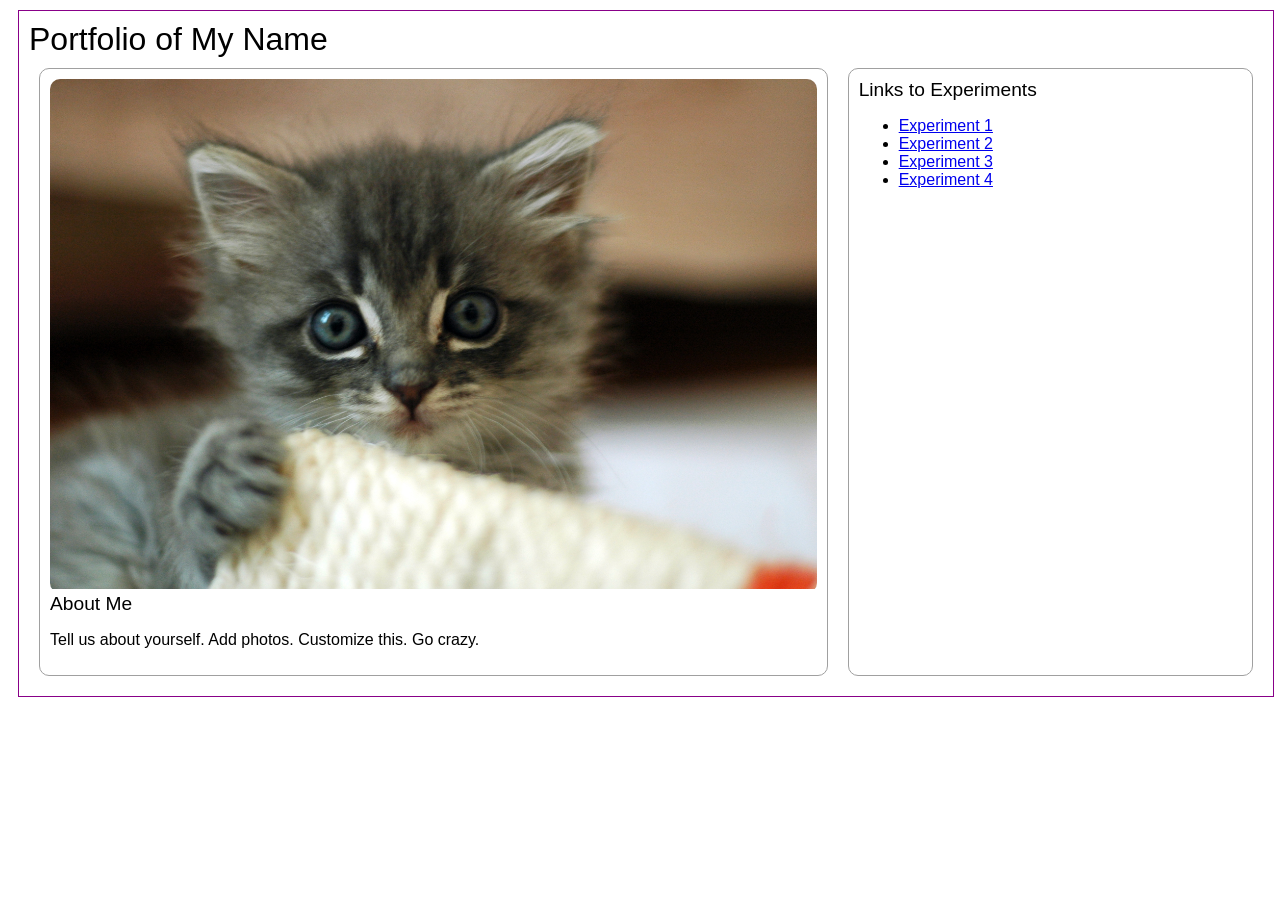
==== index.html @ 510853db "first commit experiment 4" ====
<!DOCTYPE html>
<html>
<head>
	<!-- This title is used for tabs and bookmarks -->
	<title>Portfolio of My Name</title>

	<!-- Use UTF character set, a good idea with any webpage -->
  <meta charset="UTF-8" />
	<!-- Set viewport so page remains consistently scaled w narrow devices -->
  <meta name="viewport" content="width=device-width, initial-scale=1.0" />
	<!-- Include a sitewide CSS file for consistent styling across the site -->
	<link rel="stylesheet" type="text/css" href="css/site.css">
	<!-- Experiment-specifc CSS file for any special styling of this particular page -->
	<link rel="stylesheet" type="text/css" href="css/homepage.css">
	<!-- Link to javascript file - DEFER waits until all elements are rendered -->
	<script type="text/javascript" src="./js/experiment.js"></script>
</head>
<body>
	<!-- Style this page by changing the CSS in ../css/site.css or css/experiment.css -->
	<main id="content">
        <h1>Portfolio of My Name</h1>
		<section class="two-column">
			<div class="minor-section">
					<!-- Note that all filenames use lowercase and no spaces -->
                    <div class="image-wrapper">
                        <img class="cat-photo" src="./img/cute-grey-kitten.jpg">
                    </div>
					<h2>About Me</h2>
					<p>Tell us about yourself. Add photos. Customize this. Go crazy.</p>
			</div>
            <div class="minor-section">
                <h2>Links to Experiments</h2>
                <ul>
                    <li><a href="./experiment1/index.html">Experiment 1</a></li>
                    <li><a href="./experiment2/index.html">Experiment 2</a></li>
                    <li><a href="./experiment3/index.html">Experiment 3</a></li>
					<li><a href="./experiment4/index.html">Experiment 4</a></li>
                </ul>
            </div>

		</section>
		<nav id="links">
			<!-- Put links to experiments here. -->
		</nav>
	</main>
</body>
</html>
---- css/site.css ----
h1, h2 {
  margin: 0;
  padding: 0;
  /* font-size: 1.2em; */
  font-weight: lighter;
}

#content {
  width: calc(100% - 30px);
  margin: 10px;080;
  padding: 10px;
  border: solid 1px #808;
  font-family: sans-serif;
}

.minor-section {
  margin: 10px;
  padding: 10px;
  border: solid 1px #A0A0A0;
  border-radius: 10px;
}

.minor-section h2 {
  font-size: 1.2em;
}

/* Set the image to be responsive */
.image-wrapper img {
  max-width: 100%;
  height: auto;
}

/* Set the canvas element to be the full size of the container */
canvas {
  width: 100%;
  height: 100%;
}

.fullscreen-box {
  display: flex;
  justify-content: flex-end; /* Aligns the button to the right */
  margin-top: 0.25em;
}

.fullscreen-box button {
  font-size: 0.6em;
}

body.is-fullscreen #canvas-container {
  position: fixed; /* Use 'fixed' instead of 'absolute' to ensure it covers the entire screen */
  top: 0;
  left: 0; /* Add 'left: 0' to align it properly to the top-left corner */
  width: 100vw !important;
  height: 100vh !important;
  margin: 0; /* Remove any default margins */
  z-index: 1000; /* Ensure it's above other content */
}
---- css/homepage.css ----
.image-wrapper {
  width: 100%x;
  padding: 0;
  border-radius: 10px;
  overflow: hidden;
}

.two-column {
  display: flex;
  flex-direction: row;
}

.two-column>*:nth-child(1) {
  flex: 2;
}

.two-column>*:nth-child(2) {
  flex: 1;
}
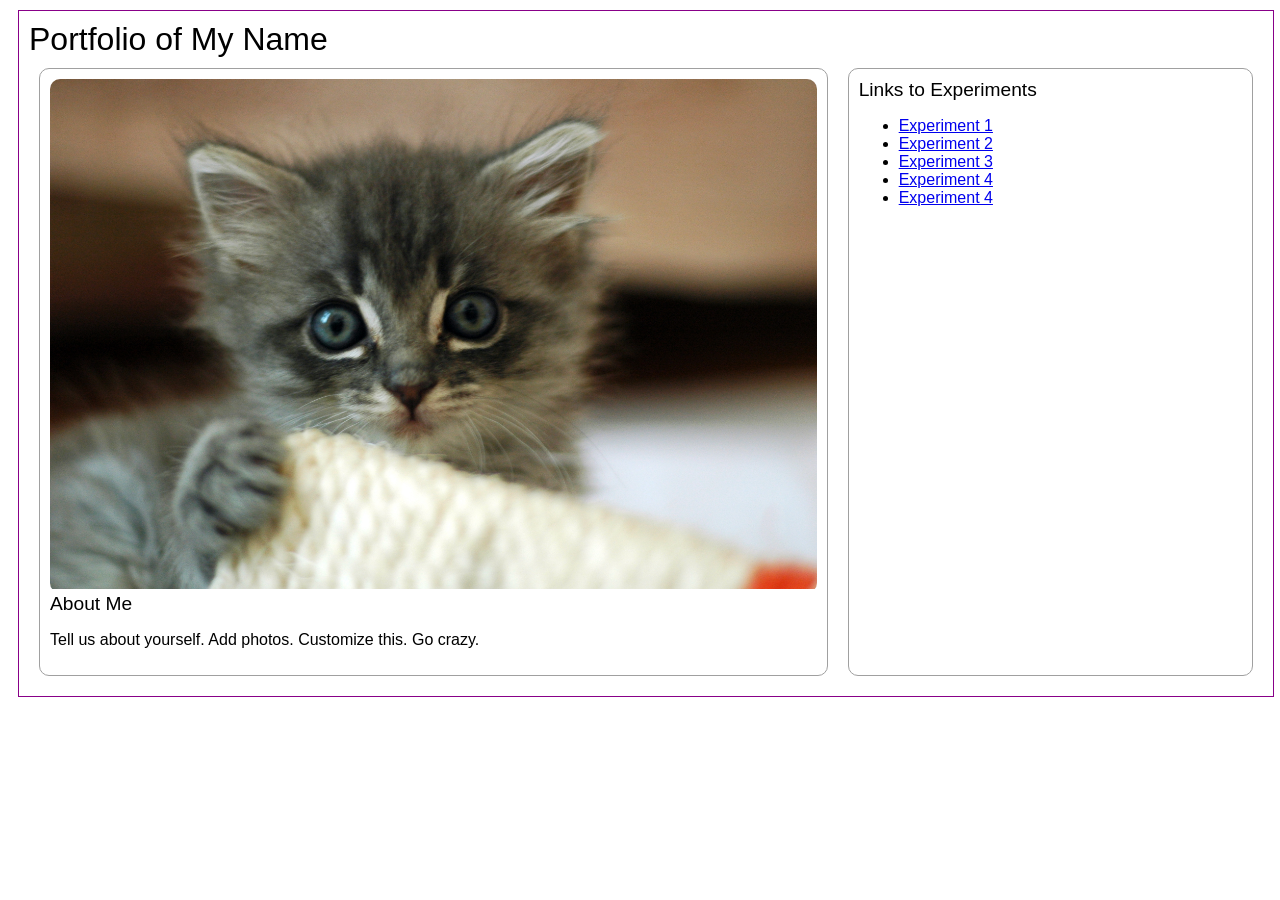
==== commit 867881ff: "Update index.html" ====
--- a/index.html
+++ b/index.html
@@ -34,7 +34,8 @@
                     <li><a href="./experiment1/index.html">Experiment 1</a></li>
                     <li><a href="./experiment2/index.html">Experiment 2</a></li>
                     <li><a href="./experiment3/index.html">Experiment 3</a></li>
-					<li><a href="./experiment4/index.html">Experiment 4</a></li>
+		    <li><a href="./experiment4/index.html">Experiment 4</a></li>
+	            <li><a href="./experiment5/index.html">Experiment 4</a></li>
                 </ul>
             </div>
 
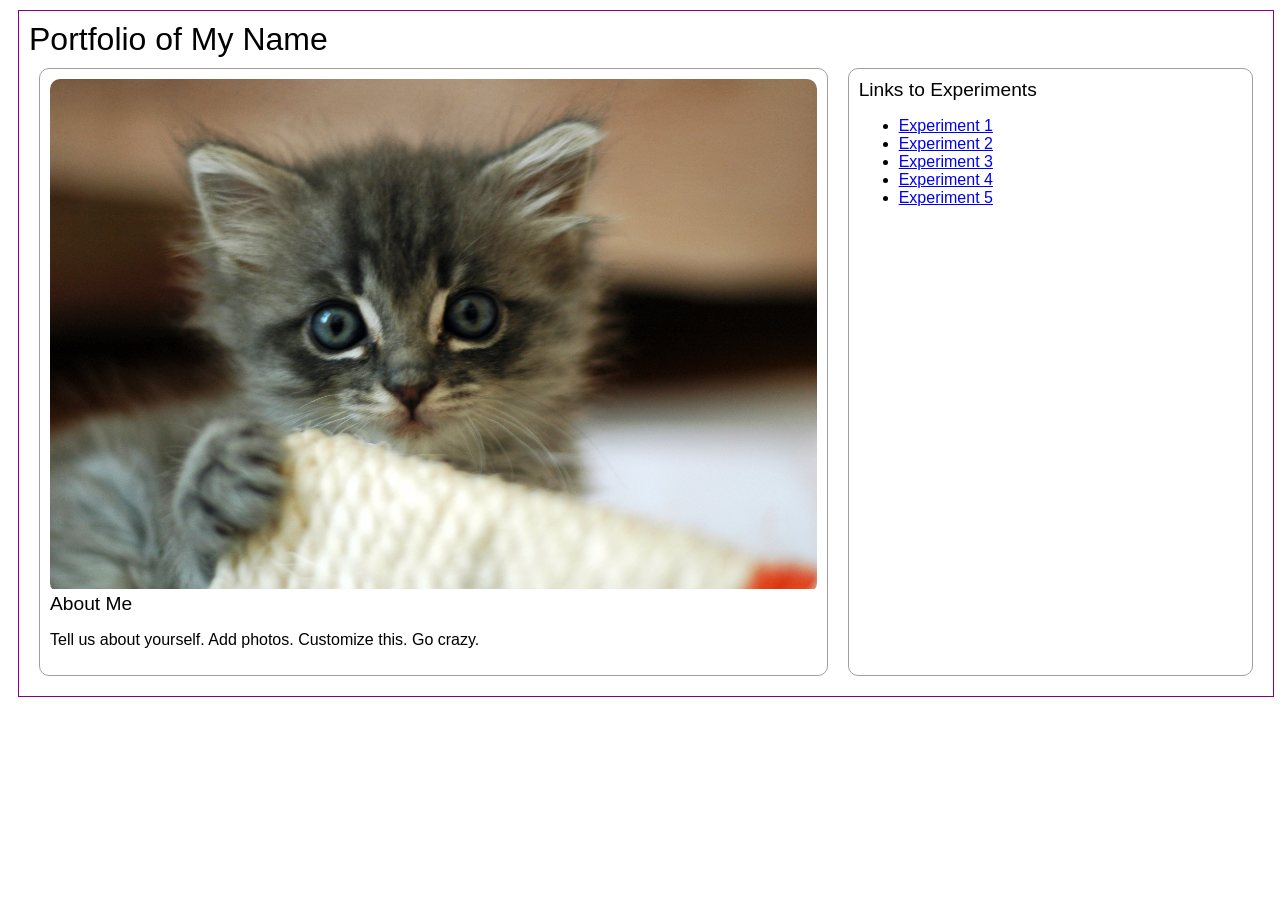
==== commit 8e8a0d8e: "Update index.html" ====
--- a/index.html
+++ b/index.html
@@ -35,7 +35,7 @@
                     <li><a href="./experiment2/index.html">Experiment 2</a></li>
                     <li><a href="./experiment3/index.html">Experiment 3</a></li>
 		    <li><a href="./experiment4/index.html">Experiment 4</a></li>
-	            <li><a href="./experiment5/index.html">Experiment 4</a></li>
+	            <li><a href="./experiment5/index.html">Experiment 5</a></li>
                 </ul>
             </div>
 
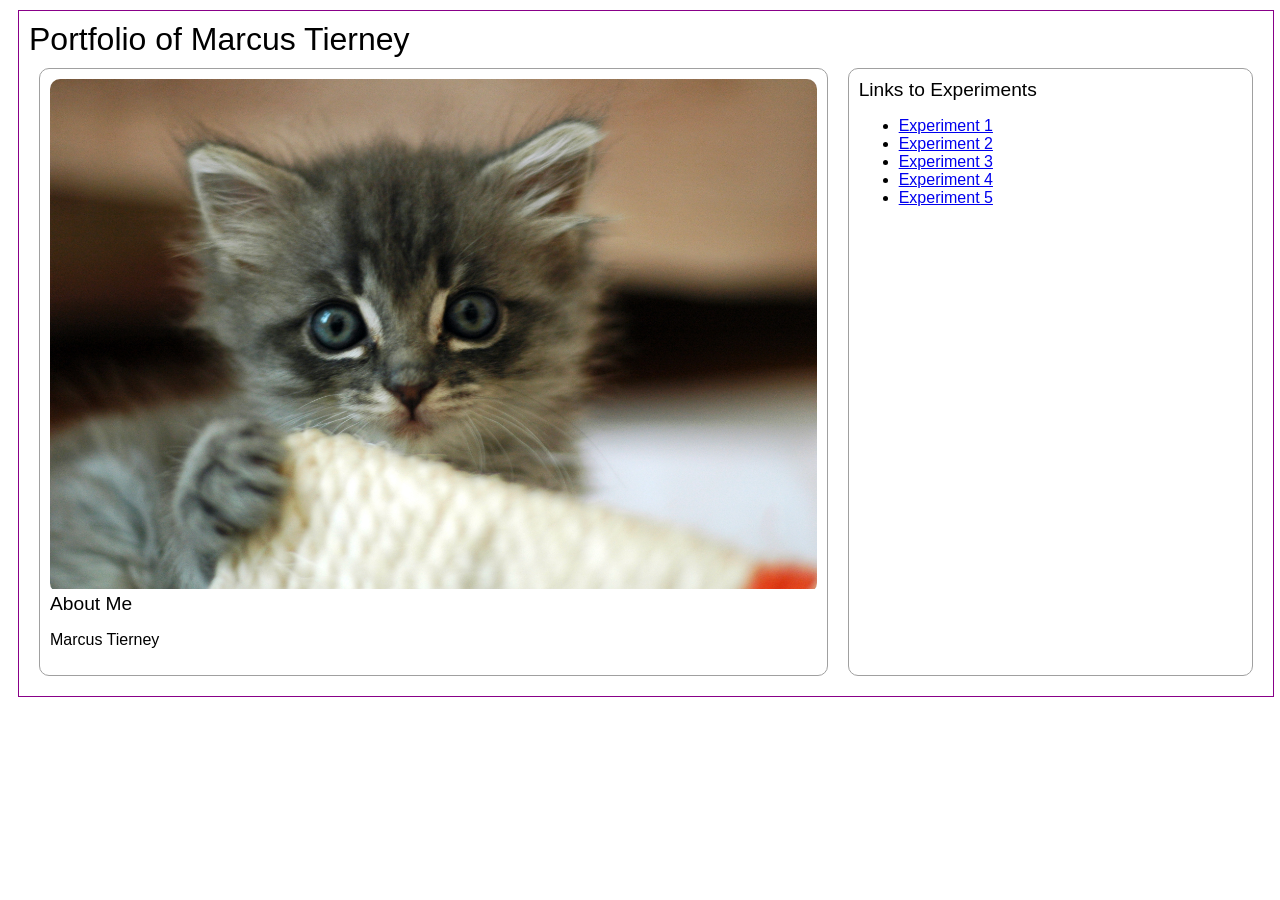
==== commit 15a0da9f: "profile changes" ====
--- a/index.html
+++ b/index.html
@@ -2,7 +2,7 @@
 <html>
 <head>
 	<!-- This title is used for tabs and bookmarks -->
-	<title>Portfolio of My Name</title>
+	<title>Portfolio of Marcus Tierney</title>
 
 	<!-- Use UTF character set, a good idea with any webpage -->
   <meta charset="UTF-8" />
@@ -18,7 +18,7 @@
 <body>
 	<!-- Style this page by changing the CSS in ../css/site.css or css/experiment.css -->
 	<main id="content">
-        <h1>Portfolio of My Name</h1>
+        <h1>Portfolio of Marcus Tierney</h1>
 		<section class="two-column">
 			<div class="minor-section">
 					<!-- Note that all filenames use lowercase and no spaces -->
@@ -26,7 +26,7 @@
                         <img class="cat-photo" src="./img/cute-grey-kitten.jpg">
                     </div>
 					<h2>About Me</h2>
-					<p>Tell us about yourself. Add photos. Customize this. Go crazy.</p>
+					<p>Marcus Tierney</p>
 			</div>
             <div class="minor-section">
                 <h2>Links to Experiments</h2>
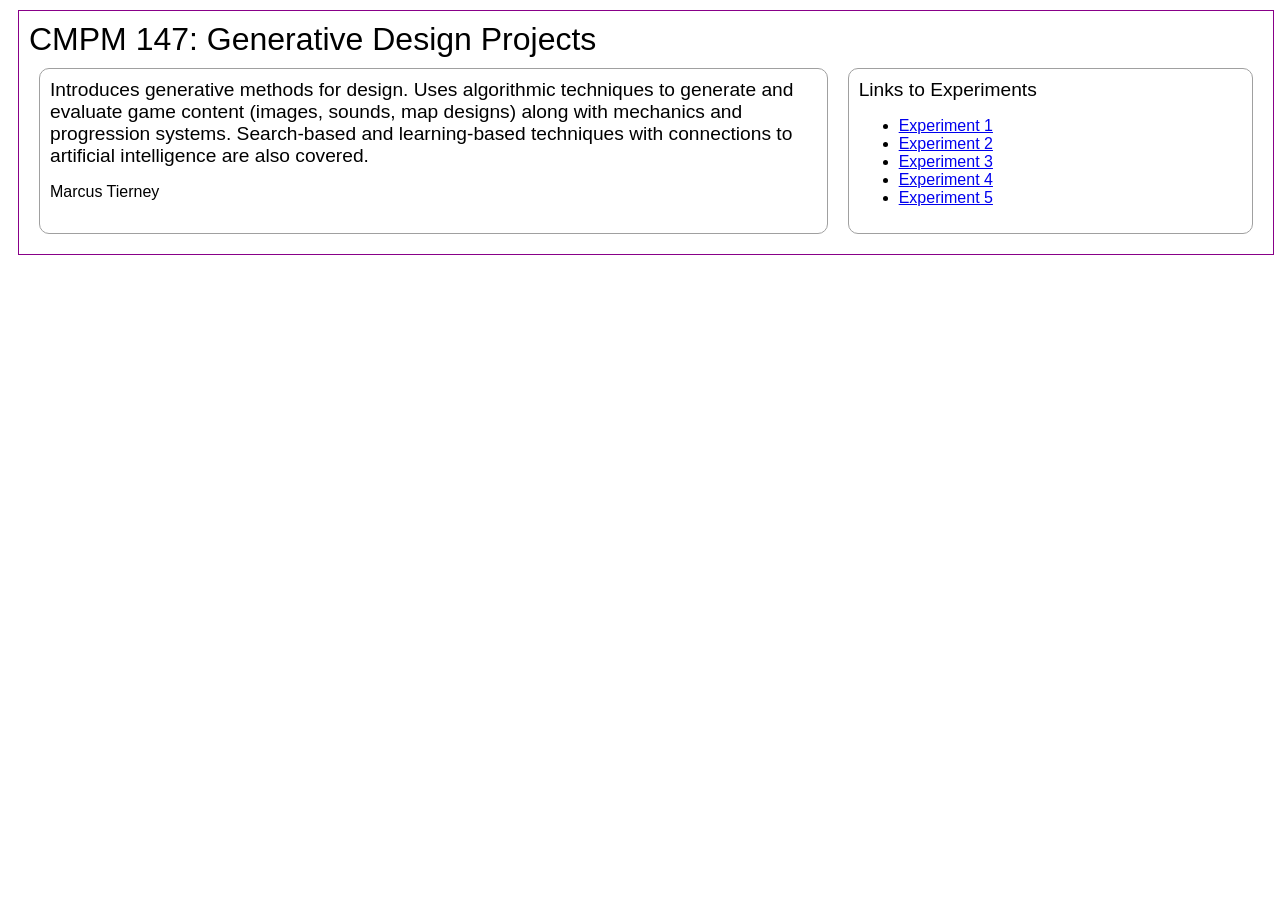
==== commit e3fffbd8: "Introductory Page UI changes" ====
--- a/index.html
+++ b/index.html
@@ -18,15 +18,12 @@
 <body>
 	<!-- Style this page by changing the CSS in ../css/site.css or css/experiment.css -->
 	<main id="content">
-        <h1>Portfolio of Marcus Tierney</h1>
+        <h1>CMPM 147: Generative Design Projects</h1>
 		<section class="two-column">
 			<div class="minor-section">
 					<!-- Note that all filenames use lowercase and no spaces -->
-                    <div class="image-wrapper">
-                        <img class="cat-photo" src="./img/cute-grey-kitten.jpg">
-                    </div>
-					<h2>About Me</h2>
-					<p>Marcus Tierney</p>
+				<h2>Introduces generative methods for design. Uses algorithmic techniques to generate and evaluate game content (images, sounds, map designs) along with mechanics and progression systems. Search-based and learning-based techniques with connections to artificial intelligence are also covered.</h2>
+				<p>Marcus Tierney</p>
 			</div>
             <div class="minor-section">
                 <h2>Links to Experiments</h2>
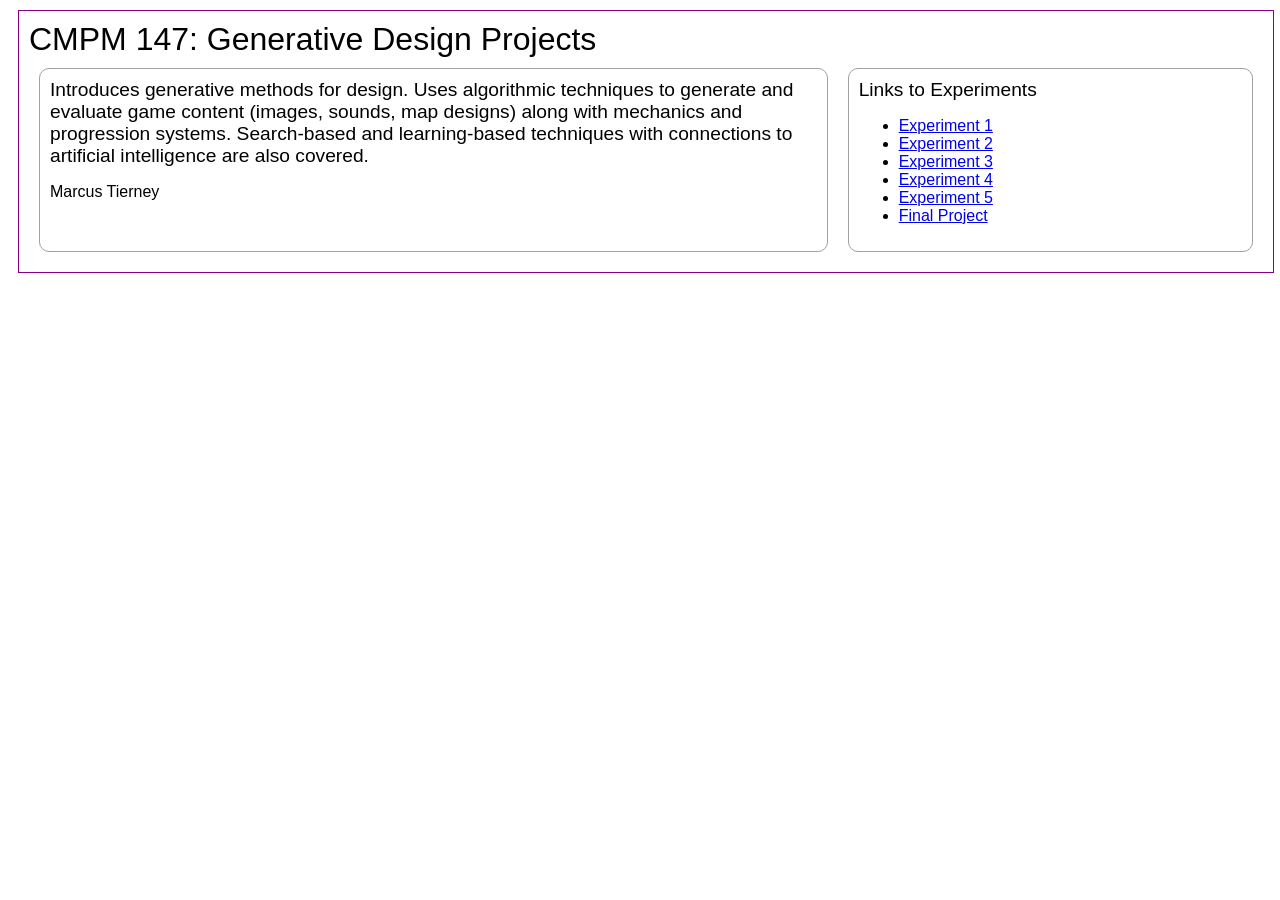
==== commit 62bc4a9b: "final project added" ====
--- a/index.html
+++ b/index.html
@@ -33,6 +33,7 @@
                     <li><a href="./experiment3/index.html">Experiment 3</a></li>
 		    <li><a href="./experiment4/index.html">Experiment 4</a></li>
 	            <li><a href="./experiment5/index.html">Experiment 5</a></li>
+				<li><a href="./finalproject/index.html">Final Project</a></li>
                 </ul>
             </div>
 
